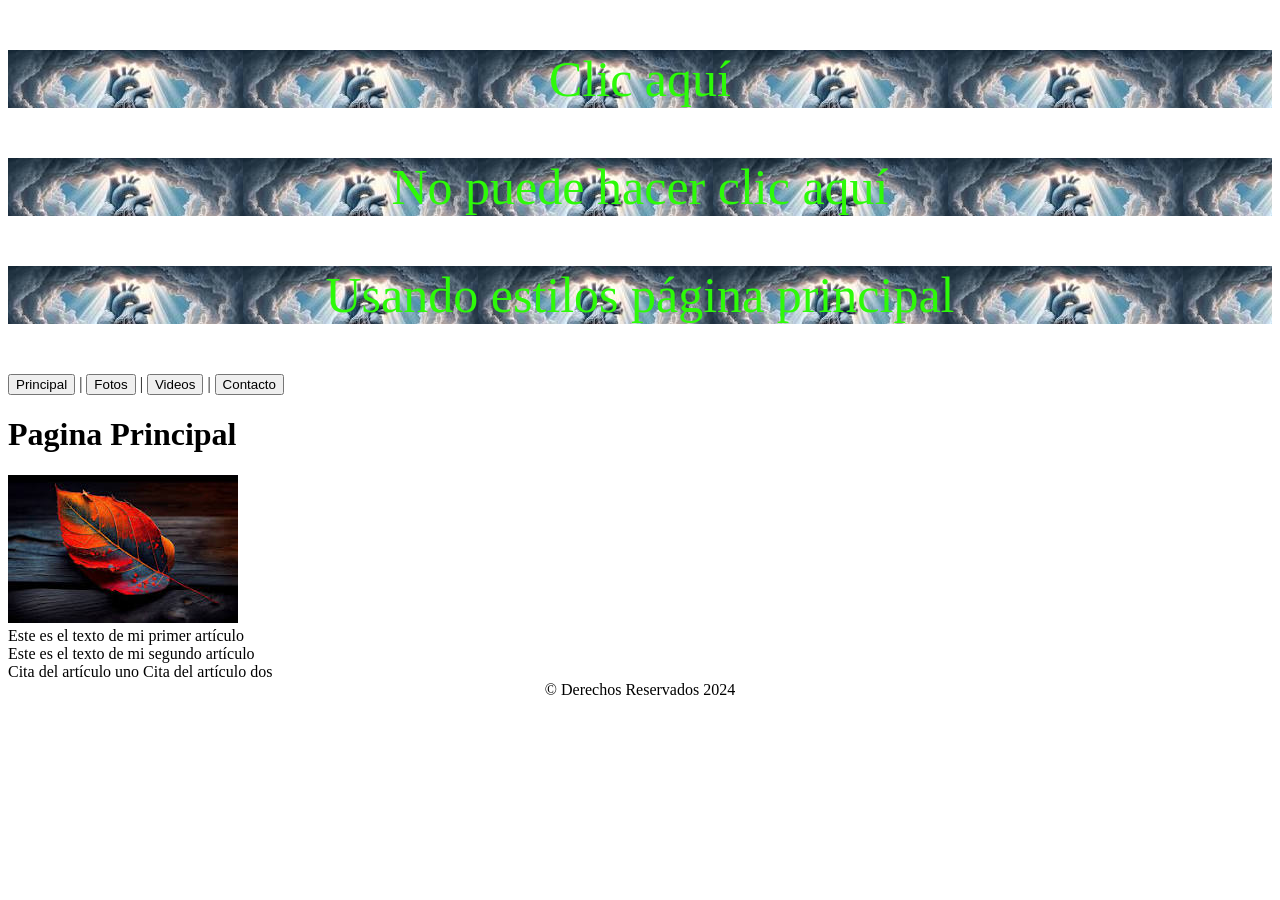
==== index.html @ c9754fc5 "Add files via upload" ====
<!DOCTYPE html>
<html lang="es">
<head>
	<title>Este texto es el título del documento</title>
	<meta charset="utf-8">
	<meta name="description" content="Este es un documento HTML5">
	<meta name="keywords" content="HTML, CSS, JavaScript">
	<!-- <link rel="stylesheet" href="misestilos.css"> -->

		<title>Mi primer documento HTML</title>

		<link rel="icon" href="Imagenes/logo.png" type="image/png" sizes="16x16">
		<style>
			p {
				/* Tamaño de letra */
				font-size: 50px;
				/* Fondo de letra */
				background-color:#73A7DD;
				/* Color de letra*/
				color:#2DFA08;
				text-align: center;
				background-image: url("Imagenes/descarga.jpeg");

			}
		</style>

			<script>
				alert('¡ Bienvenido !');
			</script>

</head>
<body>

			<section>
				<p onclick="alert('Hizo clic!')">Clic aquí</p>
				<p>No puede hacer clic aquí</p>
			</section>
	<main>
		<p> 
			Usando estilos  página principal
		</p>
			
		<!--  para pasar entre paginas-->
		<nav>
			<a href="index.html"><button>Principal</button></a> |
			<a href="fotos.html"><button>Fotos</button></a> |
			<a href="videos.html"><button>Videos</button></a> |
			<a href="contacto.html"><button>Contacto</button></a>
		</nav>
			<h1> Pagina Principal</h1>
			<img src="Imagenes/descarga1.jpeg">
		<section>
			<article>
				Este es el texto de mi primer artículo
			</article>
			<article>
				Este es el texto de mi segundo artículo
			</article>
		</section>
		<aside>
			Cita del artículo uno
			Cita del artículo dos
		</aside>
	</main>
	<footer>
		<center>
		&copy; Derechos Reservados 2024
		</center>
	</footer>
	
</body>
</html>
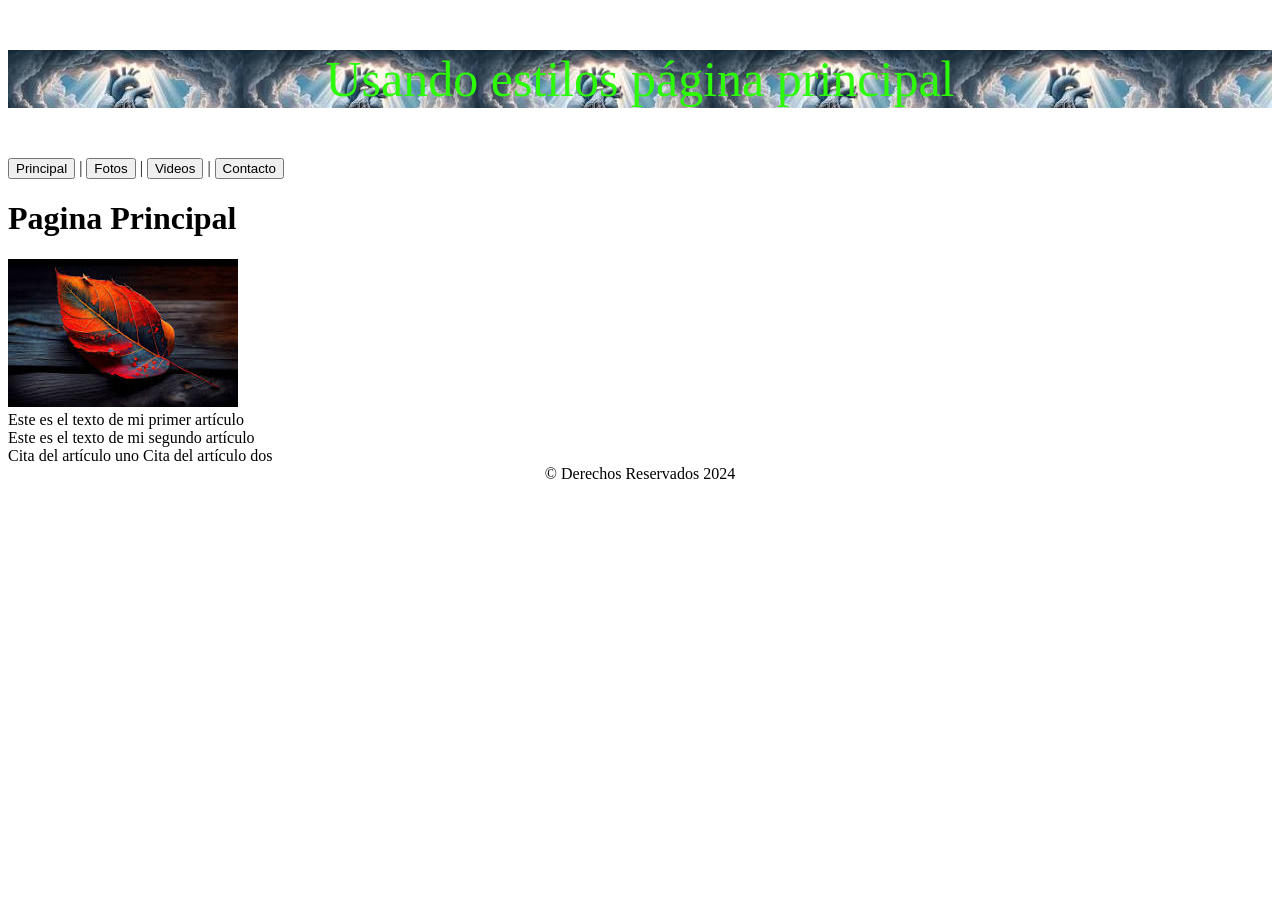
==== commit 9b3b9ae0: "Update index.html" ====
--- a/index.html
+++ b/index.html
@@ -31,10 +31,7 @@
 </head>
 <body>
 
-			<section>
-				<p onclick="alert('Hizo clic!')">Clic aquí</p>
-				<p>No puede hacer clic aquí</p>
-			</section>
+			
 	<main>
 		<p> 
 			Usando estilos  página principal
@@ -69,4 +66,4 @@
 	</footer>
 	
 </body>
-</html>+</html>
